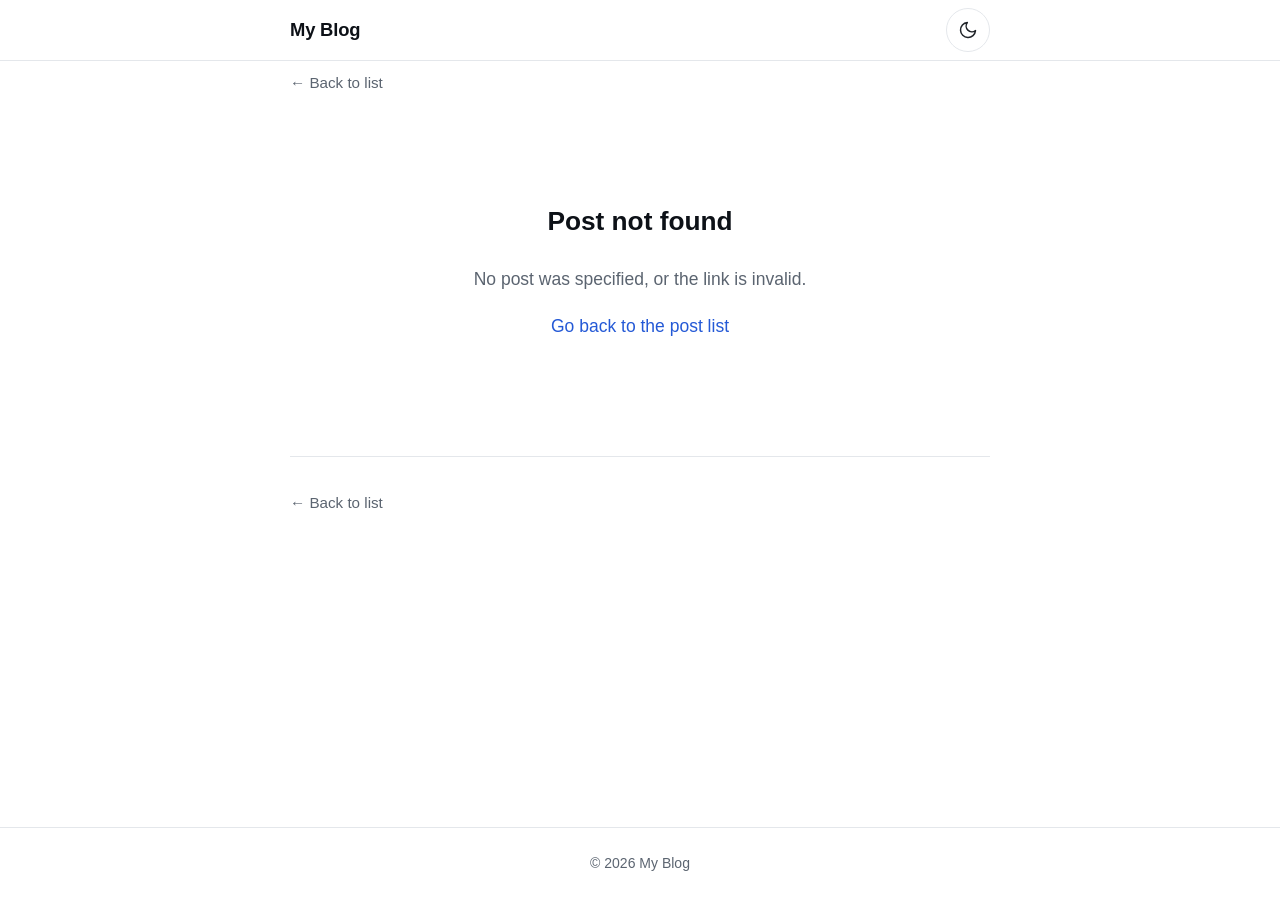
==== post.html @ 82634832 "블로그 초기버전 완성 Co-Authored-By: Claude Opus 5.5 <noreply@anthropic.com>" ====
<!DOCTYPE html>
<html lang="ko">
<head>
  <meta charset="UTF-8">
  <meta name="viewport" content="width=device-width, initial-scale=1">
  <meta name="theme-color" content="#ffffff">
  <title>Post — My Blog</title>
  <!-- Apply saved / OS theme before first paint to avoid a flash -->
  <script>
    (function () {
      try {
        var t = localStorage.getItem('theme');
        if (!t) t = matchMedia('(prefers-color-scheme: dark)').matches ? 'dark' : 'light';
        document.documentElement.dataset.theme = t;
      } catch (e) {}
    })();
  </script>
  <link rel="stylesheet" href="css/style.css">
  <script type="module" src="js/theme.js"></script>
  <script type="module" src="js/app.js"></script>
</head>
<body data-page="post">
  <a class="skip-link" href="#main">Skip to content</a>

  <header class="site-header">
    <div class="container header-inner">
      <a class="site-title" href="./">My Blog</a>
      <button class="theme-toggle" type="button" aria-label="Toggle dark mode">
        <svg class="icon-moon" viewBox="0 0 24 24" aria-hidden="true"><path d="M21 12.8A9 9 0 1 1 11.2 3a7 7 0 0 0 9.8 9.8z"/></svg>
        <svg class="icon-sun" viewBox="0 0 24 24" aria-hidden="true"><circle cx="12" cy="12" r="4.5"/><path d="M12 1.5v3M12 19.5v3M4.6 4.6l2.1 2.1M17.3 17.3l2.1 2.1M1.5 12h3M19.5 12h3M4.6 19.4l2.1-2.1M17.3 6.7l2.1-2.1"/></svg>
      </button>
    </div>
  </header>

  <main id="main" class="container">
    <nav class="back-nav"><a href="./">← Back to list</a></nav>
    <article class="post" id="post" aria-live="polite">
      <p class="status">Loading post…</p>
    </article>
    <nav class="back-nav back-nav-bottom"><a href="./">← Back to list</a></nav>
  </main>

  <footer class="site-footer">
    <div class="container">© <span id="year"></span> My Blog</div>
  </footer>
</body>
</html>
---- css/style.css ----
/* ==========================================================================
   Theme variables
   ========================================================================== */

:root {
  --bg: #ffffff;
  --surface: #f7f8fa;
  --text: #1f2328;
  --text-strong: #0d1117;
  --muted: #5b6470;
  --border: #e4e7eb;
  --accent: #2459d6;
  --accent-soft: rgba(36, 89, 214, 0.08);
  --code-bg: #f3f4f6;
  --code-text: #24292f;
  --quote-border: #c9d2de;
  --shadow: 0 1px 2px rgba(15, 23, 42, 0.04), 0 4px 16px rgba(15, 23, 42, 0.06);

  --font-sans: -apple-system, BlinkMacSystemFont, "Segoe UI", Roboto, "Noto Sans KR",
    "Apple SD Gothic Neo", "Malgun Gothic", sans-serif;
  --font-mono: ui-monospace, SFMono-Regular, "SF Mono", Consolas, "Liberation Mono", monospace;

  --content-width: 700px;
  --radius: 10px;

  color-scheme: light;
}

[data-theme="dark"] {
  --bg: #0f1115;
  --surface: #171a21;
  --text: #d9dee5;
  --text-strong: #f2f4f7;
  --muted: #98a2b3;
  --border: #2a2f3a;
  --accent: #82a8ff;
  --accent-soft: rgba(130, 168, 255, 0.12);
  --code-bg: #1b1f28;
  --code-text: #e1e6ee;
  --quote-border: #3a4252;
  --shadow: 0 1px 2px rgba(0, 0, 0, 0.3), 0 4px 16px rgba(0, 0, 0, 0.25);

  color-scheme: dark;
}

/* ==========================================================================
   Base
   ========================================================================== */

*,
*::before,
*::after {
  box-sizing: border-box;
}

html {
  -webkit-text-size-adjust: 100%;
  text-size-adjust: 100%;
}

body {
  margin: 0;
  min-height: 100vh;
  display: flex;
  flex-direction: column;
  background: var(--bg);
  color: var(--text);
  font-family: var(--font-sans);
  font-size: 16px;
  line-height: 1.7;
  word-break: keep-all; /* nicer line breaks for Korean */
  overflow-wrap: break-word;
  transition: background-color 0.2s ease, color 0.2s ease;
}

@media (min-width: 768px) {
  body {
    font-size: 17.5px;
  }
}

a {
  color: var(--accent);
  text-decoration: none;
}

a:hover {
  text-decoration: underline;
  text-underline-offset: 3px;
}

:focus-visible {
  outline: 2px solid var(--accent);
  outline-offset: 2px;
  border-radius: 4px;
}

.container {
  width: 100%;
  max-width: calc(var(--content-width) + 2.5rem);
  margin: 0 auto;
  padding: 0 1.25rem;
}

main {
  flex: 1;
  padding-top: 2rem;
  padding-bottom: 3rem;
}

.muted {
  color: var(--muted);
}

.skip-link {
  position: absolute;
  left: -999px;
  top: 0.5rem;
  padding: 0.5rem 1rem;
  background: var(--accent);
  color: #fff;
  border-radius: 6px;
  z-index: 100;
}

.skip-link:focus {
  left: 0.5rem;
}

/* ==========================================================================
   Header / footer
   ========================================================================== */

.site-header {
  position: sticky;
  top: 0;
  z-index: 10;
  background: color-mix(in srgb, var(--bg) 85%, transparent);
  backdrop-filter: saturate(180%) blur(10px);
  -webkit-backdrop-filter: saturate(180%) blur(10px);
  border-bottom: 1px solid var(--border);
}

.header-inner {
  display: flex;
  align-items: center;
  justify-content: space-between;
  min-height: 60px;
}

.site-title {
  font-size: 1.15rem;
  font-weight: 700;
  letter-spacing: -0.01em;
  color: var(--text-strong);
  padding: 0.5rem 0;
}

.site-title:hover {
  text-decoration: none;
  color: var(--accent);
}

.theme-toggle {
  display: inline-flex;
  align-items: center;
  justify-content: center;
  width: 44px;
  height: 44px;
  padding: 0;
  border: 1px solid var(--border);
  border-radius: 50%;
  background: transparent;
  color: var(--text);
  cursor: pointer;
  transition: background-color 0.2s ease, border-color 0.2s ease;
}

.theme-toggle:hover {
  background: var(--surface);
}

.theme-toggle svg {
  width: 20px;
  height: 20px;
  fill: none;
  stroke: currentColor;
  stroke-width: 1.8;
  stroke-linecap: round;
  stroke-linejoin: round;
}

.theme-toggle .icon-sun,
[data-theme="dark"] .theme-toggle .icon-moon {
  display: none;
}

[data-theme="dark"] .theme-toggle .icon-sun {
  display: block;
}

.site-footer {
  border-top: 1px solid var(--border);
  padding: 1.5rem 0;
  color: var(--muted);
  font-size: 0.875rem;
  text-align: center;
}

/* ==========================================================================
   Home: post list
   ========================================================================== */

.intro h1 {
  margin: 0 0 0.25rem;
  font-size: 1.75rem;
  line-height: 1.3;
  letter-spacing: -0.02em;
  color: var(--text-strong);
}

.intro p {
  margin: 0 0 2rem;
}

.post-list {
  list-style: none;
  margin: 0;
  padding: 0;
  display: grid;
  gap: 1rem;
}

.post-card {
  border: 1px solid var(--border);
  border-radius: var(--radius);
  background: var(--bg);
  transition: border-color 0.2s ease, box-shadow 0.2s ease, transform 0.2s ease;
}

.post-card:hover {
  border-color: color-mix(in srgb, var(--accent) 40%, var(--border));
  box-shadow: var(--shadow);
}

@media (hover: hover) {
  .post-card:hover {
    transform: translateY(-2px);
  }
}

.post-card > a {
  display: block;
  padding: 1.25rem 1.25rem 0.75rem;
  color: inherit;
}

.post-card > a:hover {
  text-decoration: none;
}

.post-card > a:last-child {
  padding-bottom: 1.25rem;
}

.post-card time {
  font-size: 0.85rem;
  color: var(--muted);
}

.post-card h2 {
  margin: 0.2rem 0 0.4rem;
  font-size: 1.25rem;
  line-height: 1.4;
  letter-spacing: -0.01em;
  color: var(--text-strong);
}

.post-card > a:hover h2 {
  color: var(--accent);
}

.post-card p {
  margin: 0;
  color: var(--muted);
  font-size: 0.95rem;
}

.post-card .tags {
  padding: 0 1.25rem 1.25rem;
}

.status {
  padding: 2rem 0;
  color: var(--muted);
  text-align: center;
}

.status.error {
  color: #c2410c;
}

[data-theme="dark"] .status.error {
  color: #fb923c;
}

/* ==========================================================================
   Tags
   ========================================================================== */

.tags {
  list-style: none;
  margin: 0;
  padding: 0;
  display: flex;
  flex-wrap: wrap;
  gap: 0.4rem;
}

.tags li {
  font-size: 0.8rem;
  line-height: 1;
  padding: 0.4rem 0.65rem;
  border-radius: 999px;
  background: var(--accent-soft);
  color: var(--accent);
}

/* ==========================================================================
   Post page
   ========================================================================== */

.back-nav {
  margin-bottom: 1.5rem;
  font-size: 0.95rem;
}

.back-nav a {
  display: inline-flex;
  align-items: center;
  min-height: 44px;
  color: var(--muted);
}

.back-nav a:hover {
  color: var(--accent);
  text-decoration: none;
}

.back-nav-bottom {
  margin: 3rem 0 0;
  padding-top: 1.5rem;
  border-top: 1px solid var(--border);
}

.post-header {
  margin-bottom: 2.5rem;
  padding-bottom: 1.5rem;
  border-bottom: 1px solid var(--border);
}

.post-header h1 {
  margin: 0 0 0.75rem;
  font-size: 1.85rem;
  line-height: 1.3;
  letter-spacing: -0.02em;
  color: var(--text-strong);
}

@media (min-width: 768px) {
  .post-header h1 {
    font-size: 2.3rem;
  }
}

.post-meta {
  display: flex;
  flex-wrap: wrap;
  gap: 0.5rem;
  color: var(--muted);
  font-size: 0.9rem;
  margin-bottom: 1rem;
}

.not-found {
  text-align: center;
  padding: 3rem 0;
}

.not-found h1 {
  color: var(--text-strong);
}

/* ==========================================================================
   Post content (rendered Markdown)
   ========================================================================== */

.post-content > :first-child {
  margin-top: 0;
}

.post-content p,
.post-content ul,
.post-content ol,
.post-content blockquote,
.post-content pre,
.post-content .table-wrap {
  margin: 0 0 1.4em;
}

.post-content h1,
.post-content h2,
.post-content h3,
.post-content h4,
.post-content h5,
.post-content h6 {
  color: var(--text-strong);
  line-height: 1.35;
  letter-spacing: -0.015em;
  margin: 2.2em 0 0.7em;
  scroll-margin-top: 80px; /* keep anchors clear of the sticky header */
}

.post-content h1 { font-size: 1.75em; }
.post-content h2 {
  font-size: 1.45em;
  padding-bottom: 0.3em;
  border-bottom: 1px solid var(--border);
}
.post-content h3 { font-size: 1.2em; }
.post-content h4 { font-size: 1.05em; }
.post-content h5,
.post-content h6 { font-size: 1em; color: var(--muted); }

.post-content a {
  text-decoration: underline;
  text-decoration-color: color-mix(in srgb, var(--accent) 40%, transparent);
  text-underline-offset: 3px;
}

.post-content a:hover {
  text-decoration-color: var(--accent);
}

.post-content strong {
  color: var(--text-strong);
  font-weight: 650;
}

.post-content ul,
.post-content ol {
  padding-left: 1.5em;
}

.post-content li {
  margin: 0.3em 0;
}

.post-content li > ul,
.post-content li > ol {
  margin: 0.3em 0;
}

.post-content li::marker {
  color: var(--muted);
}

.post-content li.task {
  list-style: none;
  margin-left: -1.4em;
}

.post-content li.task input {
  margin: 0 0.4em 0 0;
  accent-color: var(--accent);
  vertical-align: -0.1em;
}

.post-content blockquote {
  padding: 0.2em 1.1em;
  border-left: 4px solid var(--quote-border);
  background: var(--surface);
  border-radius: 0 var(--radius) var(--radius) 0;
  color: var(--muted);
}

.post-content blockquote > * {
  margin: 0.8em 0;
}

.post-content hr {
  border: 0;
  height: 1px;
  background: var(--border);
  margin: 2.5em 0;
}

.post-content img {
  display: block;
  max-width: 100%;
  height: auto;
  margin: 0 auto;
  border-radius: var(--radius);
}

.post-content p > img:only-child {
  margin: 0.5em auto;
}

/* Code */

.post-content code {
  font-family: var(--font-mono);
  font-size: 0.875em;
  background: var(--code-bg);
  color: var(--code-text);
  padding: 0.15em 0.4em;
  border-radius: 5px;
  word-break: break-word;
}

.post-content pre {
  position: relative;
  background: var(--code-bg);
  border: 1px solid var(--border);
  border-radius: var(--radius);
  padding: 1rem 1.1rem;
  overflow-x: auto;
  -webkit-overflow-scrolling: touch;
  line-height: 1.55;
}

.post-content pre code {
  display: block;
  padding: 0;
  background: none;
  font-size: 0.85em;
  white-space: pre;
  word-break: normal;
}

.post-content pre[data-lang]::before {
  content: attr(data-lang);
  position: absolute;
  top: 0.35rem;
  right: 4.6rem;
  font-family: var(--font-mono);
  font-size: 0.7rem;
  text-transform: uppercase;
  letter-spacing: 0.05em;
  color: var(--muted);
  line-height: 1.8rem;
}

.post-content pre[data-lang] code {
  padding-top: 1.4rem;
}

.copy-btn {
  position: absolute;
  top: 0.4rem;
  right: 0.4rem;
  min-height: 1.8rem;
  padding: 0 0.7rem;
  font: inherit;
  font-family: var(--font-sans);
  font-size: 0.75rem;
  color: var(--muted);
  background: var(--bg);
  border: 1px solid var(--border);
  border-radius: 6px;
  cursor: pointer;
  opacity: 0.85;
}

.copy-btn:hover {
  color: var(--text);
  opacity: 1;
}

/* Tables */

.table-wrap {
  overflow-x: auto;
  -webkit-overflow-scrolling: touch;
  border: 1px solid var(--border);
  border-radius: var(--radius);
}

.post-content table {
  width: 100%;
  border-collapse: collapse;
  font-size: 0.92em;
}

.post-content th,
.post-content td {
  padding: 0.6em 0.9em;
  border-bottom: 1px solid var(--border);
  text-align: left;
  white-space: nowrap;
}

.post-content th {
  background: var(--surface);
  color: var(--text-strong);
  font-weight: 600;
}

.post-content tbody tr:last-child td {
  border-bottom: 0;
}

@media (min-width: 768px) {
  .post-content th,
  .post-content td {
    white-space: normal;
  }
}

/* ==========================================================================
   Motion preferences
   ========================================================================== */

@media (prefers-reduced-motion: reduce) {
  *,
  *::before,
  *::after {
    transition: none !important;
  }
}
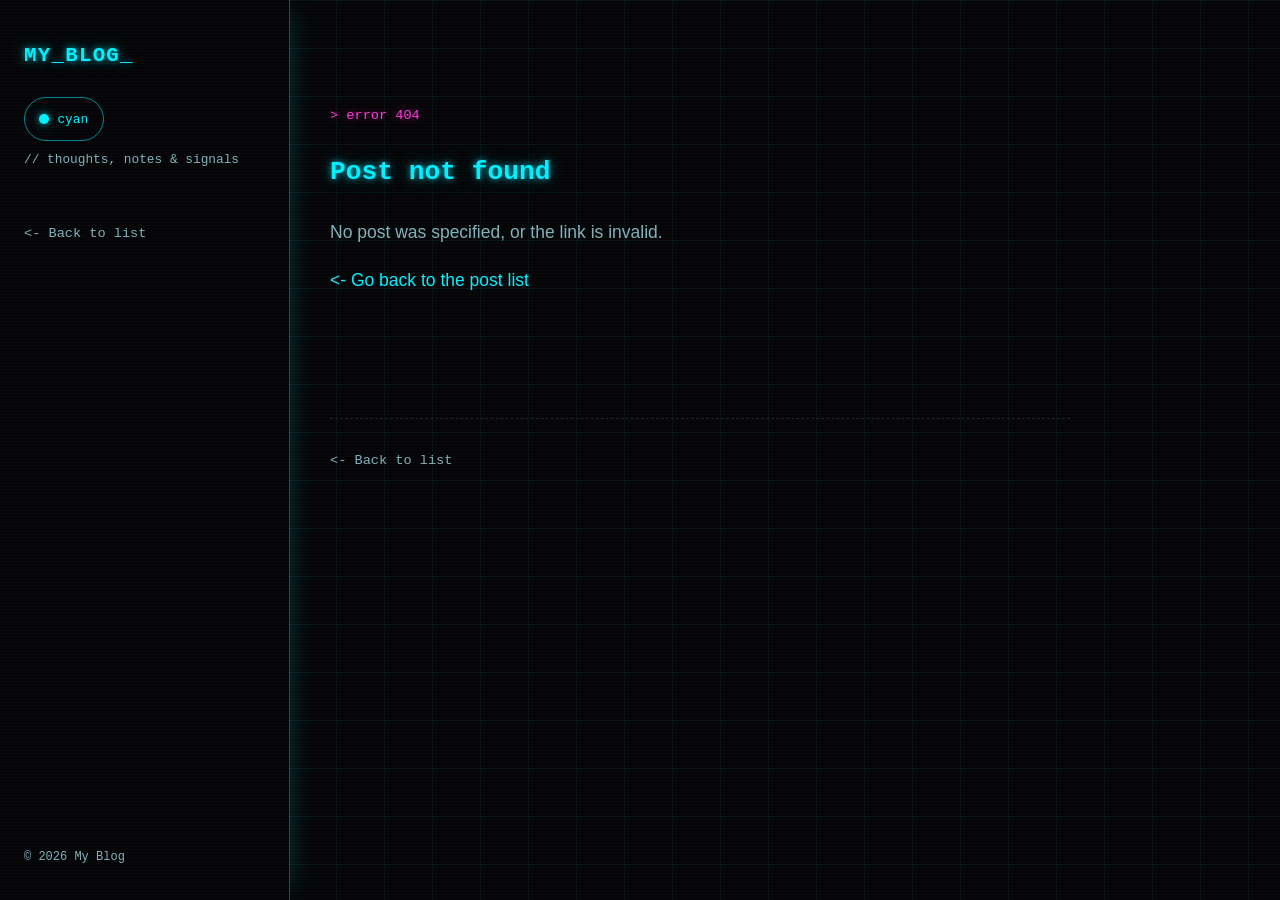
==== commit e2c90d07: "블로그 디자인 변경: 블랙 배경 + 네온 테마, 사이드바 레이아웃 Co-Authored-By: Claude Opus 5.5 <noreply@anthropic.com>" ====
--- a/post.html
+++ b/post.html
@@ -3,16 +3,15 @@
 <head>
   <meta charset="UTF-8">
   <meta name="viewport" content="width=device-width, initial-scale=1">
-  <meta name="theme-color" content="#ffffff">
+  <meta name="theme-color" content="#050507">
   <title>Post — My Blog</title>
-  <!-- Apply saved / OS theme before first paint to avoid a flash -->
+  <!-- Apply the saved neon color before first paint to avoid a flash -->
   <script>
-    (function () {
-      try {
-        var t = localStorage.getItem('theme');
-        if (!t) t = matchMedia('(prefers-color-scheme: dark)').matches ? 'dark' : 'light';
-        document.documentElement.dataset.theme = t;
-      } catch (e) {}
+    (() => {
+      let c = 'cyan';
+      try { c = localStorage.getItem('neon') || c; } catch (e) {}
+      if (!['cyan', 'green', 'pink', 'amber'].includes(c)) c = 'cyan';
+      document.documentElement.dataset.neon = c;
     })();
   </script>
   <link rel="stylesheet" href="css/style.css">
@@ -21,27 +20,36 @@
 </head>
 <body data-page="post">
   <a class="skip-link" href="#main">Skip to content</a>
+  <div class="progress" aria-hidden="true"><span id="progress-bar"></span></div>
 
-  <header class="site-header">
-    <div class="container header-inner">
-      <a class="site-title" href="./">My Blog</a>
-      <button class="theme-toggle" type="button" aria-label="Toggle dark mode">
-        <svg class="icon-moon" viewBox="0 0 24 24" aria-hidden="true"><path d="M21 12.8A9 9 0 1 1 11.2 3a7 7 0 0 0 9.8 9.8z"/></svg>
-        <svg class="icon-sun" viewBox="0 0 24 24" aria-hidden="true"><circle cx="12" cy="12" r="4.5"/><path d="M12 1.5v3M12 19.5v3M4.6 4.6l2.1 2.1M17.3 17.3l2.1 2.1M1.5 12h3M19.5 12h3M4.6 19.4l2.1-2.1M17.3 6.7l2.1-2.1"/></svg>
-      </button>
-    </div>
-  </header>
+  <div class="shell">
+    <aside class="sidebar">
+      <div class="sidebar-top">
+        <a class="logo" href="./">MY_BLOG<span class="cursor" aria-hidden="true">_</span></a>
+        <button class="neon-switch" type="button" aria-label="Change neon color">
+          <span class="neon-dot" aria-hidden="true"></span><span class="neon-name">cyan</span>
+        </button>
+      </div>
+      <p class="tagline">// thoughts, notes &amp; signals</p>
 
-  <main id="main" class="container">
-    <nav class="back-nav"><a href="./">← Back to list</a></nav>
-    <article class="post" id="post" aria-live="polite">
-      <p class="status">Loading post…</p>
-    </article>
-    <nav class="back-nav back-nav-bottom"><a href="./">← Back to list</a></nav>
-  </main>
+      <nav class="side-block back-nav" aria-label="Back">
+        <a href="./">&lt;- Back to list</a>
+      </nav>
 
-  <footer class="site-footer">
-    <div class="container">© <span id="year"></span> My Blog</div>
-  </footer>
+      <details class="side-block toc" id="toc" hidden open>
+        <summary class="side-title">contents</summary>
+        <ol id="toc-list"></ol>
+      </details>
+
+      <footer class="side-footer">© <span id="year"></span> My Blog</footer>
+    </aside>
+
+    <main id="main" class="content">
+      <article class="post" id="post" aria-live="polite">
+        <p class="status">Loading post…</p>
+      </article>
+      <nav class="back-nav back-nav-bottom" aria-label="Back"><a href="./">&lt;- Back to list</a></nav>
+    </main>
+  </div>
 </body>
 </html>
--- a/css/style.css
+++ b/css/style.css
@@ -1,46 +1,60 @@
 /* ==========================================================================
-   Theme variables
+   Neon theme
+   Background is always black. [data-neon] on <html> picks the neon color.
    ========================================================================== */
 
 :root {
-  --bg: #ffffff;
-  --surface: #f7f8fa;
-  --text: #1f2328;
-  --text-strong: #0d1117;
-  --muted: #5b6470;
-  --border: #e4e7eb;
-  --accent: #2459d6;
-  --accent-soft: rgba(36, 89, 214, 0.08);
-  --code-bg: #f3f4f6;
-  --code-text: #24292f;
-  --quote-border: #c9d2de;
-  --shadow: 0 1px 2px rgba(15, 23, 42, 0.04), 0 4px 16px rgba(15, 23, 42, 0.06);
+  --bg: #050507;
+  --panel: #0b0b10;
+  --panel-2: #111119;
+  --line: #22222e;
+
+  /* Default neon: cyan */
+  --neon: #00f0ff;
+  --neon-2: #ff3ad8;
+  --text: #c9fbff;
+  --text-strong: #effeff;
+  --muted: #7fb3b9;
+
+  --glow: 0 0 6px color-mix(in srgb, var(--neon) 70%, transparent),
+    0 0 18px color-mix(in srgb, var(--neon) 35%, transparent);
+  --glow-soft: 0 0 0 1px color-mix(in srgb, var(--neon) 45%, transparent),
+    0 0 24px color-mix(in srgb, var(--neon) 18%, transparent);
 
   --font-sans: -apple-system, BlinkMacSystemFont, "Segoe UI", Roboto, "Noto Sans KR",
     "Apple SD Gothic Neo", "Malgun Gothic", sans-serif;
-  --font-mono: ui-monospace, SFMono-Regular, "SF Mono", Consolas, "Liberation Mono", monospace;
-
-  --content-width: 700px;
-  --radius: 10px;
-
-  color-scheme: light;
-}
-
-[data-theme="dark"] {
-  --bg: #0f1115;
-  --surface: #171a21;
-  --text: #d9dee5;
-  --text-strong: #f2f4f7;
-  --muted: #98a2b3;
-  --border: #2a2f3a;
-  --accent: #82a8ff;
-  --accent-soft: rgba(130, 168, 255, 0.12);
-  --code-bg: #1b1f28;
-  --code-text: #e1e6ee;
-  --quote-border: #3a4252;
-  --shadow: 0 1px 2px rgba(0, 0, 0, 0.3), 0 4px 16px rgba(0, 0, 0, 0.25);
+  --font-mono: ui-monospace, SFMono-Regular, "SF Mono", Consolas, "Liberation Mono",
+    "Noto Sans KR", "Malgun Gothic", monospace;
+
+  --content-width: 740px;
+  --sidebar-width: 290px;
+  --radius: 4px;
 
   color-scheme: dark;
+}
+
+[data-neon="green"] {
+  --neon: #39ff14;
+  --neon-2: #00e5ff;
+  --text: #d6ffd0;
+  --text-strong: #f1fff0;
+  --muted: #86b87e;
+}
+
+[data-neon="pink"] {
+  --neon: #ff3ad8;
+  --neon-2: #00f0ff;
+  --text: #ffd9f7;
+  --text-strong: #fff2fc;
+  --muted: #c08fb7;
+}
+
+[data-neon="amber"] {
+  --neon: #ffb300;
+  --neon-2: #ff3ad8;
+  --text: #fff0cf;
+  --text-strong: #fffaf0;
+  --muted: #c4a46a;
 }
 
 /* ==========================================================================
@@ -56,21 +70,40 @@
 html {
   -webkit-text-size-adjust: 100%;
   text-size-adjust: 100%;
+  background: var(--bg);
 }
 
 body {
   margin: 0;
   min-height: 100vh;
-  display: flex;
-  flex-direction: column;
-  background: var(--bg);
   color: var(--text);
   font-family: var(--font-sans);
   font-size: 16px;
-  line-height: 1.7;
+  line-height: 1.75;
   word-break: keep-all; /* nicer line breaks for Korean */
   overflow-wrap: break-word;
-  transition: background-color 0.2s ease, color 0.2s ease;
+  /* Faint neon grid behind everything */
+  background-color: var(--bg);
+  background-image:
+    linear-gradient(color-mix(in srgb, var(--neon) 5%, transparent) 1px, transparent 1px),
+    linear-gradient(90deg, color-mix(in srgb, var(--neon) 5%, transparent) 1px, transparent 1px);
+  background-size: 48px 48px;
+  background-attachment: fixed;
+  transition: color 0.3s ease;
+}
+
+/* Subtle CRT scanlines */
+body::after {
+  content: "";
+  position: fixed;
+  inset: 0;
+  pointer-events: none;
+  z-index: 100;
+  background: repeating-linear-gradient(
+    to bottom,
+    rgba(255, 255, 255, 0.018) 0 1px,
+    transparent 1px 3px
+  );
 }
 
 @media (min-width: 768px) {
@@ -79,37 +112,36 @@
   }
 }
 
+::selection {
+  background: var(--neon);
+  color: var(--bg);
+}
+
 a {
-  color: var(--accent);
+  color: var(--neon);
   text-decoration: none;
 }
 
-a:hover {
-  text-decoration: underline;
-  text-underline-offset: 3px;
-}
-
 :focus-visible {
-  outline: 2px solid var(--accent);
-  outline-offset: 2px;
-  border-radius: 4px;
-}
-
-.container {
-  width: 100%;
-  max-width: calc(var(--content-width) + 2.5rem);
-  margin: 0 auto;
-  padding: 0 1.25rem;
-}
-
-main {
-  flex: 1;
-  padding-top: 2rem;
-  padding-bottom: 3rem;
+  outline: 2px solid var(--neon);
+  outline-offset: 3px;
 }
 
 .muted {
   color: var(--muted);
+}
+
+.glow {
+  color: var(--neon);
+  text-shadow: var(--glow);
+}
+
+.prompt {
+  margin: 0 0 0.5rem;
+  font-family: var(--font-mono);
+  font-size: 0.85rem;
+  color: var(--neon-2);
+  text-shadow: 0 0 8px color-mix(in srgb, var(--neon-2) 50%, transparent);
 }
 
 .skip-link {
@@ -117,10 +149,9 @@
   left: -999px;
   top: 0.5rem;
   padding: 0.5rem 1rem;
-  background: var(--accent);
-  color: #fff;
-  border-radius: 6px;
-  z-index: 100;
+  background: var(--neon);
+  color: var(--bg);
+  z-index: 200;
 }
 
 .skip-link:focus {
@@ -128,180 +159,401 @@
 }
 
 /* ==========================================================================
-   Header / footer
+   Layout: sidebar + content
+   Mobile: sidebar stacks on top. Desktop (>=1024px): fixed left column.
    ========================================================================== */
 
-.site-header {
-  position: sticky;
-  top: 0;
-  z-index: 10;
-  background: color-mix(in srgb, var(--bg) 85%, transparent);
-  backdrop-filter: saturate(180%) blur(10px);
-  -webkit-backdrop-filter: saturate(180%) blur(10px);
-  border-bottom: 1px solid var(--border);
-}
-
-.header-inner {
+.shell {
+  min-height: 100vh;
+}
+
+.sidebar {
+  padding: 1rem 1.25rem 1.25rem;
+  border-bottom: 1px solid color-mix(in srgb, var(--neon) 35%, transparent);
+  background: color-mix(in srgb, var(--bg) 88%, transparent);
+  box-shadow: 0 8px 30px -12px color-mix(in srgb, var(--neon) 25%, transparent);
+}
+
+.content {
+  width: 100%;
+  max-width: calc(var(--content-width) + 2.5rem);
+  margin: 0 auto;
+  padding: 2rem 1.25rem 4rem;
+}
+
+@media (min-width: 1024px) {
+  .shell {
+    display: grid;
+    grid-template-columns: var(--sidebar-width) minmax(0, 1fr);
+  }
+
+  .sidebar {
+    position: sticky;
+    top: 0;
+    height: 100vh;
+    overflow-y: auto;
+    display: flex;
+    flex-direction: column;
+    padding: 2rem 1.5rem;
+    border-bottom: 0;
+    border-right: 1px solid color-mix(in srgb, var(--neon) 35%, transparent);
+    box-shadow: 8px 0 30px -14px color-mix(in srgb, var(--neon) 30%, transparent);
+  }
+
+  .content {
+    padding: 3.5rem 2.5rem 5rem;
+    margin: 0;
+    max-width: calc(var(--content-width) + 5rem);
+  }
+}
+
+@media (min-width: 1400px) {
+  .content {
+    margin: 0 auto;
+  }
+}
+
+/* ==========================================================================
+   Sidebar parts
+   ========================================================================== */
+
+.sidebar-top {
   display: flex;
   align-items: center;
   justify-content: space-between;
-  min-height: 60px;
-}
-
-.site-title {
-  font-size: 1.15rem;
+  gap: 1rem;
+}
+
+.logo {
+  font-family: var(--font-mono);
+  font-size: 1.3rem;
   font-weight: 700;
-  letter-spacing: -0.01em;
-  color: var(--text-strong);
-  padding: 0.5rem 0;
-}
-
-.site-title:hover {
-  text-decoration: none;
-  color: var(--accent);
-}
-
-.theme-toggle {
+  letter-spacing: 0.06em;
+  color: var(--neon);
+  text-shadow: var(--glow);
+  padding: 0.4rem 0;
+}
+
+.cursor {
+  animation: blink 1.1s steps(1) infinite;
+}
+
+@keyframes blink {
+  50% {
+    opacity: 0;
+  }
+}
+
+.tagline {
+  margin: 0.25rem 0 0;
+  font-family: var(--font-mono);
+  font-size: 0.8rem;
+  color: var(--muted);
+}
+
+.neon-switch {
   display: inline-flex;
   align-items: center;
-  justify-content: center;
-  width: 44px;
-  height: 44px;
-  padding: 0;
-  border: 1px solid var(--border);
+  gap: 0.5rem;
+  min-height: 44px;
+  padding: 0 0.9rem;
+  font-family: var(--font-mono);
+  font-size: 0.8rem;
+  color: var(--neon);
+  background: transparent;
+  border: 1px solid color-mix(in srgb, var(--neon) 55%, transparent);
+  border-radius: 999px;
+  cursor: pointer;
+  transition: box-shadow 0.2s ease, background-color 0.2s ease;
+}
+
+.neon-switch:hover {
+  box-shadow: var(--glow-soft);
+  background: color-mix(in srgb, var(--neon) 8%, transparent);
+}
+
+.neon-dot {
+  width: 10px;
+  height: 10px;
   border-radius: 50%;
+  background: var(--neon);
+  box-shadow: var(--glow);
+}
+
+.side-block {
+  margin-top: 1.25rem;
+}
+
+@media (min-width: 1024px) {
+  .sidebar-top {
+    flex-direction: column;
+    align-items: flex-start;
+  }
+
+  .tagline {
+    margin-top: 0.5rem;
+  }
+
+  .side-block {
+    margin-top: 2.5rem;
+  }
+}
+
+.side-title {
+  margin: 0 0 0.75rem;
+  font-family: var(--font-mono);
+  font-size: 0.75rem;
+  font-weight: 400;
+  letter-spacing: 0.15em;
+  text-transform: uppercase;
+  color: var(--muted);
+}
+
+.side-title::before {
+  content: "//";
+  margin-right: 0.5em; /* a trailing space in content is dropped inside flex <summary> */
+  color: var(--neon-2);
+}
+
+.side-footer {
+  display: none;
+  margin-top: auto;
+  padding-top: 2rem;
+  font-family: var(--font-mono);
+  font-size: 0.75rem;
+  color: var(--muted);
+}
+
+@media (min-width: 1024px) {
+  .side-footer {
+    display: block;
+  }
+}
+
+/* Tag filter: horizontal scroll on mobile, vertical list on desktop */
+
+.tag-filter {
+  list-style: none;
+  margin: 0;
+  padding: 0 0 0.25rem;
+  display: flex;
+  gap: 0.5rem;
+  overflow-x: auto;
+  scrollbar-width: none;
+}
+
+.tag-filter::-webkit-scrollbar {
+  display: none;
+}
+
+.tag-filter button {
+  display: inline-flex;
+  align-items: center;
+  gap: 0.5rem;
+  min-height: 40px;
+  padding: 0 0.85rem;
+  white-space: nowrap;
+  font-family: var(--font-mono);
+  font-size: 0.82rem;
+  color: var(--text);
   background: transparent;
-  color: var(--text);
+  border: 1px solid var(--line);
+  border-radius: var(--radius);
   cursor: pointer;
-  transition: background-color 0.2s ease, border-color 0.2s ease;
-}
-
-.theme-toggle:hover {
-  background: var(--surface);
-}
-
-.theme-toggle svg {
-  width: 20px;
-  height: 20px;
-  fill: none;
-  stroke: currentColor;
-  stroke-width: 1.8;
-  stroke-linecap: round;
-  stroke-linejoin: round;
-}
-
-.theme-toggle .icon-sun,
-[data-theme="dark"] .theme-toggle .icon-moon {
-  display: none;
-}
-
-[data-theme="dark"] .theme-toggle .icon-sun {
-  display: block;
-}
-
-.site-footer {
-  border-top: 1px solid var(--border);
-  padding: 1.5rem 0;
-  color: var(--muted);
-  font-size: 0.875rem;
-  text-align: center;
+  transition: border-color 0.2s ease, color 0.2s ease, box-shadow 0.2s ease;
+}
+
+.tag-filter button span {
+  font-size: 0.72rem;
+  color: var(--muted);
+}
+
+.tag-filter button:hover {
+  border-color: var(--neon);
+  color: var(--neon);
+}
+
+.tag-filter button[aria-pressed="true"] {
+  border-color: var(--neon);
+  color: var(--bg);
+  background: var(--neon);
+  box-shadow: var(--glow);
+}
+
+.tag-filter button[aria-pressed="true"] span {
+  color: var(--bg);
+}
+
+@media (min-width: 1024px) {
+  .tag-filter {
+    flex-direction: column;
+    overflow: visible;
+  }
+
+  .tag-filter button {
+    width: 100%;
+    justify-content: space-between;
+    border-color: transparent;
+    padding: 0 0.75rem;
+  }
 }
 
 /* ==========================================================================
-   Home: post list
+   Home
    ========================================================================== */
 
-.intro h1 {
-  margin: 0 0 0.25rem;
-  font-size: 1.75rem;
-  line-height: 1.3;
+.hero {
+  margin-bottom: 2.25rem;
+}
+
+.hero h1 {
+  margin: 0;
+  font-family: var(--font-mono);
+  font-size: clamp(2rem, 7vw, 3.2rem);
+  line-height: 1.15;
   letter-spacing: -0.02em;
   color: var(--text-strong);
 }
 
-.intro p {
-  margin: 0 0 2rem;
-}
-
-.post-list {
+.hero-sub {
+  margin: 0.5rem 0 0;
+  font-family: var(--font-mono);
+  font-size: 0.85rem;
+  color: var(--muted);
+}
+
+.post-grid {
   list-style: none;
   margin: 0;
   padding: 0;
   display: grid;
-  gap: 1rem;
+  gap: 1.25rem;
+}
+
+@media (min-width: 640px) {
+  .post-grid {
+    grid-template-columns: repeat(2, minmax(0, 1fr));
+  }
+
+  .post-card.featured {
+    grid-column: 1 / -1;
+  }
 }
 
 .post-card {
-  border: 1px solid var(--border);
+  position: relative;
+  display: flex;
+  flex-direction: column;
+  background: color-mix(in srgb, var(--panel) 92%, transparent);
+  border: 1px solid var(--line);
   border-radius: var(--radius);
-  background: var(--bg);
-  transition: border-color 0.2s ease, box-shadow 0.2s ease, transform 0.2s ease;
-}
-
-.post-card:hover {
-  border-color: color-mix(in srgb, var(--accent) 40%, var(--border));
-  box-shadow: var(--shadow);
+  transition: border-color 0.2s ease, box-shadow 0.25s ease, transform 0.25s ease;
+}
+
+/* Neon corner brackets */
+.post-card::before,
+.post-card::after {
+  content: "";
+  position: absolute;
+  width: 14px;
+  height: 14px;
+  border-color: var(--neon);
+  border-style: solid;
+  opacity: 0.7;
+  transition: opacity 0.2s ease;
+}
+
+.post-card::before {
+  top: -1px;
+  left: -1px;
+  border-width: 2px 0 0 2px;
+}
+
+.post-card::after {
+  bottom: -1px;
+  right: -1px;
+  border-width: 0 2px 2px 0;
+}
+
+.post-card:hover,
+.post-card:focus-within {
+  border-color: color-mix(in srgb, var(--neon) 70%, transparent);
+  box-shadow: var(--glow-soft);
 }
 
 @media (hover: hover) {
   .post-card:hover {
-    transform: translateY(-2px);
+    transform: translateY(-3px);
   }
 }
 
 .post-card > a {
-  display: block;
-  padding: 1.25rem 1.25rem 0.75rem;
+  flex: 1;
+  display: flex;
+  flex-direction: column;
+  padding: 1.35rem 1.35rem 0.9rem;
   color: inherit;
 }
 
-.post-card > a:hover {
-  text-decoration: none;
-}
-
-.post-card > a:last-child {
-  padding-bottom: 1.25rem;
-}
-
-.post-card time {
-  font-size: 0.85rem;
-  color: var(--muted);
+.card-top {
+  display: flex;
+  align-items: center;
+  justify-content: space-between;
+  font-family: var(--font-mono);
+  font-size: 0.8rem;
+  color: var(--muted);
+}
+
+.card-index {
+  color: var(--neon-2);
 }
 
 .post-card h2 {
-  margin: 0.2rem 0 0.4rem;
-  font-size: 1.25rem;
+  margin: 0.75rem 0 0.5rem;
+  font-family: var(--font-mono);
+  font-size: 1.2rem;
   line-height: 1.4;
-  letter-spacing: -0.01em;
   color: var(--text-strong);
+  transition: color 0.2s ease, text-shadow 0.2s ease;
+}
+
+.post-card.featured h2 {
+  font-size: clamp(1.4rem, 3.5vw, 1.9rem);
 }
 
 .post-card > a:hover h2 {
-  color: var(--accent);
+  color: var(--neon);
+  text-shadow: var(--glow);
 }
 
 .post-card p {
   margin: 0;
-  color: var(--muted);
-  font-size: 0.95rem;
+  font-size: 0.93rem;
+  color: var(--muted);
+}
+
+.read-more {
+  margin-top: auto;
+  padding-top: 1rem;
+  font-family: var(--font-mono);
+  font-size: 0.8rem;
+  color: var(--neon);
 }
 
 .post-card .tags {
-  padding: 0 1.25rem 1.25rem;
+  padding: 0 1.35rem 1.35rem;
 }
 
 .status {
+  grid-column: 1 / -1;
   padding: 2rem 0;
+  font-family: var(--font-mono);
   color: var(--muted);
   text-align: center;
 }
 
 .status.error {
-  color: #c2410c;
-}
-
-[data-theme="dark"] .status.error {
-  color: #fb923c;
+  color: #ff5f6d;
 }
 
 /* ==========================================================================
@@ -318,77 +570,160 @@
 }
 
 .tags li {
-  font-size: 0.8rem;
+  font-family: var(--font-mono);
+  font-size: 0.75rem;
   line-height: 1;
-  padding: 0.4rem 0.65rem;
-  border-radius: 999px;
-  background: var(--accent-soft);
-  color: var(--accent);
+  padding: 0.35rem 0.55rem;
+  border: 1px solid color-mix(in srgb, var(--neon-2) 50%, transparent);
+  border-radius: 2px;
+  color: var(--neon-2);
 }
 
 /* ==========================================================================
    Post page
    ========================================================================== */
 
-.back-nav {
-  margin-bottom: 1.5rem;
-  font-size: 0.95rem;
+.progress {
+  position: fixed;
+  top: 0;
+  left: 0;
+  right: 0;
+  height: 3px;
+  z-index: 150;
+}
+
+.progress span {
+  display: block;
+  height: 100%;
+  background: var(--neon);
+  box-shadow: var(--glow);
+  transform: scaleX(0);
+  transform-origin: left;
 }
 
 .back-nav a {
   display: inline-flex;
   align-items: center;
   min-height: 44px;
+  font-family: var(--font-mono);
+  font-size: 0.85rem;
   color: var(--muted);
 }
 
 .back-nav a:hover {
-  color: var(--accent);
-  text-decoration: none;
+  color: var(--neon);
 }
 
 .back-nav-bottom {
-  margin: 3rem 0 0;
-  padding-top: 1.5rem;
-  border-top: 1px solid var(--border);
-}
+  margin-top: 3.5rem;
+  padding-top: 1.25rem;
+  border-top: 1px dashed var(--line);
+}
+
+/* Table of contents */
+
+.toc summary {
+  min-height: 44px;
+  display: flex;
+  align-items: center;
+  cursor: pointer;
+  list-style: none;
+  margin: 0;
+}
+
+.toc summary::-webkit-details-marker {
+  display: none;
+}
+
+.toc summary::after {
+  content: "+";
+  margin-left: auto;
+  color: var(--neon);
+}
+
+.toc[open] summary::after {
+  content: "-";
+}
+
+.toc ol {
+  list-style: none;
+  margin: 0;
+  padding: 0;
+  border-left: 1px solid var(--line);
+}
+
+.toc li a {
+  display: block;
+  padding: 0.35rem 0 0.35rem 0.9rem;
+  margin-left: -1px;
+  border-left: 2px solid transparent;
+  font-size: 0.85rem;
+  line-height: 1.45;
+  color: var(--muted);
+  transition: color 0.2s ease, border-color 0.2s ease;
+}
+
+.toc li.toc-h3 a {
+  padding-left: 1.75rem;
+  font-size: 0.8rem;
+}
+
+.toc li a:hover {
+  color: var(--text-strong);
+}
+
+.toc li a.active {
+  color: var(--neon);
+  border-left-color: var(--neon);
+  text-shadow: 0 0 8px color-mix(in srgb, var(--neon) 50%, transparent);
+}
+
+@media (min-width: 1024px) {
+  .toc summary {
+    pointer-events: none; /* always open on desktop */
+  }
+
+  .toc summary::after {
+    display: none;
+  }
+}
+
+/* Post header */
 
 .post-header {
-  margin-bottom: 2.5rem;
-  padding-bottom: 1.5rem;
-  border-bottom: 1px solid var(--border);
+  margin-bottom: 2.75rem;
+  padding-bottom: 1.75rem;
+  border-bottom: 1px solid color-mix(in srgb, var(--neon) 35%, transparent);
 }
 
 .post-header h1 {
-  margin: 0 0 0.75rem;
-  font-size: 1.85rem;
-  line-height: 1.3;
+  margin: 0 0 1rem;
+  font-family: var(--font-mono);
+  font-size: clamp(1.9rem, 6vw, 2.8rem);
+  line-height: 1.2;
   letter-spacing: -0.02em;
-  color: var(--text-strong);
-}
-
-@media (min-width: 768px) {
-  .post-header h1 {
-    font-size: 2.3rem;
-  }
+  color: var(--neon);
+  text-shadow: var(--glow);
 }
 
 .post-meta {
   display: flex;
   flex-wrap: wrap;
-  gap: 0.5rem;
-  color: var(--muted);
-  font-size: 0.9rem;
+  gap: 0.6rem;
   margin-bottom: 1rem;
+  font-family: var(--font-mono);
+  font-size: 0.85rem;
+  color: var(--muted);
 }
 
 .not-found {
-  text-align: center;
   padding: 3rem 0;
 }
 
 .not-found h1 {
-  color: var(--text-strong);
+  font-family: var(--font-mono);
+  color: var(--neon);
+  text-shadow: var(--glow);
 }
 
 /* ==========================================================================
@@ -414,37 +749,61 @@
 .post-content h4,
 .post-content h5,
 .post-content h6 {
+  font-family: var(--font-mono);
   color: var(--text-strong);
   line-height: 1.35;
-  letter-spacing: -0.015em;
-  margin: 2.2em 0 0.7em;
-  scroll-margin-top: 80px; /* keep anchors clear of the sticky header */
-}
-
-.post-content h1 { font-size: 1.75em; }
+  margin: 2.4em 0 0.8em;
+  scroll-margin-top: 1.5rem;
+}
+
+.post-content h1 { font-size: 1.7em; }
+
 .post-content h2 {
-  font-size: 1.45em;
-  padding-bottom: 0.3em;
-  border-bottom: 1px solid var(--border);
-}
-.post-content h3 { font-size: 1.2em; }
-.post-content h4 { font-size: 1.05em; }
+  font-size: 1.35em;
+  color: var(--neon);
+  text-shadow: 0 0 10px color-mix(in srgb, var(--neon) 45%, transparent);
+}
+
+.post-content h2::before {
+  content: "## ";
+  color: var(--neon-2);
+  text-shadow: none;
+  opacity: 0.8;
+}
+
+.post-content h3 { font-size: 1.15em; }
+
+.post-content h3::before {
+  content: "> ";
+  color: var(--neon-2);
+}
+
+.post-content h4 { font-size: 1.02em; }
 .post-content h5,
-.post-content h6 { font-size: 1em; color: var(--muted); }
+.post-content h6 { font-size: 0.95em; color: var(--muted); }
 
 .post-content a {
-  text-decoration: underline;
-  text-decoration-color: color-mix(in srgb, var(--accent) 40%, transparent);
-  text-underline-offset: 3px;
+  color: var(--neon);
+  border-bottom: 1px dashed color-mix(in srgb, var(--neon) 60%, transparent);
+  transition: text-shadow 0.2s ease, border-color 0.2s ease;
 }
 
 .post-content a:hover {
-  text-decoration-color: var(--accent);
+  border-bottom-style: solid;
+  text-shadow: var(--glow);
 }
 
 .post-content strong {
   color: var(--text-strong);
-  font-weight: 650;
+  font-weight: 700;
+}
+
+.post-content em {
+  color: var(--neon-2);
+}
+
+.post-content del {
+  color: var(--muted);
 }
 
 .post-content ul,
@@ -453,7 +812,7 @@
 }
 
 .post-content li {
-  margin: 0.3em 0;
+  margin: 0.35em 0;
 }
 
 .post-content li > ul,
@@ -461,8 +820,14 @@
   margin: 0.3em 0;
 }
 
-.post-content li::marker {
-  color: var(--muted);
+.post-content ul > li::marker {
+  content: "▸  ";
+  color: var(--neon);
+}
+
+.post-content ol > li::marker {
+  font-family: var(--font-mono);
+  color: var(--neon);
 }
 
 .post-content li.task {
@@ -470,29 +835,34 @@
   margin-left: -1.4em;
 }
 
+.post-content li.task::marker {
+  content: "";
+}
+
 .post-content li.task input {
-  margin: 0 0.4em 0 0;
-  accent-color: var(--accent);
+  margin: 0 0.5em 0 0;
+  accent-color: var(--neon);
   vertical-align: -0.1em;
 }
 
 .post-content blockquote {
-  padding: 0.2em 1.1em;
-  border-left: 4px solid var(--quote-border);
-  background: var(--surface);
-  border-radius: 0 var(--radius) var(--radius) 0;
-  color: var(--muted);
+  padding: 0.6em 1.2em;
+  border-left: 3px solid var(--neon-2);
+  background: color-mix(in srgb, var(--neon-2) 7%, transparent);
+  box-shadow: -4px 0 14px -6px color-mix(in srgb, var(--neon-2) 60%, transparent);
+  color: var(--text);
 }
 
 .post-content blockquote > * {
-  margin: 0.8em 0;
+  margin: 0.6em 0;
 }
 
 .post-content hr {
   border: 0;
   height: 1px;
-  background: var(--border);
-  margin: 2.5em 0;
+  margin: 3em 0;
+  background: linear-gradient(90deg, transparent, var(--neon), transparent);
+  box-shadow: var(--glow);
 }
 
 .post-content img {
@@ -500,40 +870,52 @@
   max-width: 100%;
   height: auto;
   margin: 0 auto;
+  border: 1px solid color-mix(in srgb, var(--neon) 40%, transparent);
   border-radius: var(--radius);
 }
 
-.post-content p > img:only-child {
-  margin: 0.5em auto;
-}
-
 /* Code */
 
 .post-content code {
   font-family: var(--font-mono);
-  font-size: 0.875em;
-  background: var(--code-bg);
-  color: var(--code-text);
-  padding: 0.15em 0.4em;
-  border-radius: 5px;
+  font-size: 0.86em;
+  padding: 0.12em 0.4em;
+  color: var(--neon);
+  background: color-mix(in srgb, var(--neon) 10%, transparent);
+  border-radius: 3px;
   word-break: break-word;
 }
 
 .post-content pre {
   position: relative;
-  background: var(--code-bg);
-  border: 1px solid var(--border);
-  border-radius: var(--radius);
-  padding: 1rem 1.1rem;
+  padding: 2.4rem 1.1rem 1.1rem;
   overflow-x: auto;
   -webkit-overflow-scrolling: touch;
-  line-height: 1.55;
+  line-height: 1.6;
+  background: #000;
+  border: 1px solid color-mix(in srgb, var(--neon) 40%, transparent);
+  border-radius: var(--radius);
+  box-shadow: inset 0 0 30px color-mix(in srgb, var(--neon) 6%, transparent);
+}
+
+/* Fake terminal title bar dots */
+.post-content pre::after {
+  content: "";
+  position: absolute;
+  top: 0.95rem;
+  left: 1.1rem;
+  width: 8px;
+  height: 8px;
+  border-radius: 50%;
+  background: #ff5f6d;
+  box-shadow: 14px 0 0 #ffc24b, 28px 0 0 #3dff8f;
 }
 
 .post-content pre code {
   display: block;
   padding: 0;
   background: none;
+  color: var(--text);
   font-size: 0.85em;
   white-space: pre;
   word-break: normal;
@@ -542,18 +924,14 @@
 .post-content pre[data-lang]::before {
   content: attr(data-lang);
   position: absolute;
-  top: 0.35rem;
-  right: 4.6rem;
+  top: 0.45rem;
+  left: 4.5rem;
   font-family: var(--font-mono);
   font-size: 0.7rem;
+  line-height: 1.8rem;
+  letter-spacing: 0.1em;
   text-transform: uppercase;
-  letter-spacing: 0.05em;
-  color: var(--muted);
-  line-height: 1.8rem;
-}
-
-.post-content pre[data-lang] code {
-  padding-top: 1.4rem;
+  color: var(--muted);
 }
 
 .copy-btn {
@@ -562,20 +940,18 @@
   right: 0.4rem;
   min-height: 1.8rem;
   padding: 0 0.7rem;
-  font: inherit;
-  font-family: var(--font-sans);
-  font-size: 0.75rem;
-  color: var(--muted);
-  background: var(--bg);
-  border: 1px solid var(--border);
-  border-radius: 6px;
+  font-family: var(--font-mono);
+  font-size: 0.72rem;
+  color: var(--neon);
+  background: transparent;
+  border: 1px solid color-mix(in srgb, var(--neon) 45%, transparent);
+  border-radius: 3px;
   cursor: pointer;
-  opacity: 0.85;
 }
 
 .copy-btn:hover {
-  color: var(--text);
-  opacity: 1;
+  background: var(--neon);
+  color: var(--bg);
 }
 
 /* Tables */
@@ -583,28 +959,34 @@
 .table-wrap {
   overflow-x: auto;
   -webkit-overflow-scrolling: touch;
-  border: 1px solid var(--border);
+  border: 1px solid color-mix(in srgb, var(--neon) 40%, transparent);
   border-radius: var(--radius);
 }
 
 .post-content table {
   width: 100%;
   border-collapse: collapse;
-  font-size: 0.92em;
+  font-size: 0.9em;
 }
 
 .post-content th,
 .post-content td {
-  padding: 0.6em 0.9em;
-  border-bottom: 1px solid var(--border);
+  padding: 0.65em 0.95em;
+  border-bottom: 1px solid var(--line);
   text-align: left;
   white-space: nowrap;
 }
 
 .post-content th {
-  background: var(--surface);
-  color: var(--text-strong);
+  font-family: var(--font-mono);
   font-weight: 600;
+  color: var(--neon);
+  background: color-mix(in srgb, var(--neon) 8%, transparent);
+  border-bottom-color: color-mix(in srgb, var(--neon) 40%, transparent);
+}
+
+.post-content tbody tr:hover {
+  background: color-mix(in srgb, var(--neon) 4%, transparent);
 }
 
 .post-content tbody tr:last-child td {
@@ -627,5 +1009,6 @@
   *::before,
   *::after {
     transition: none !important;
-  }
-}
+    animation: none !important;
+  }
+}
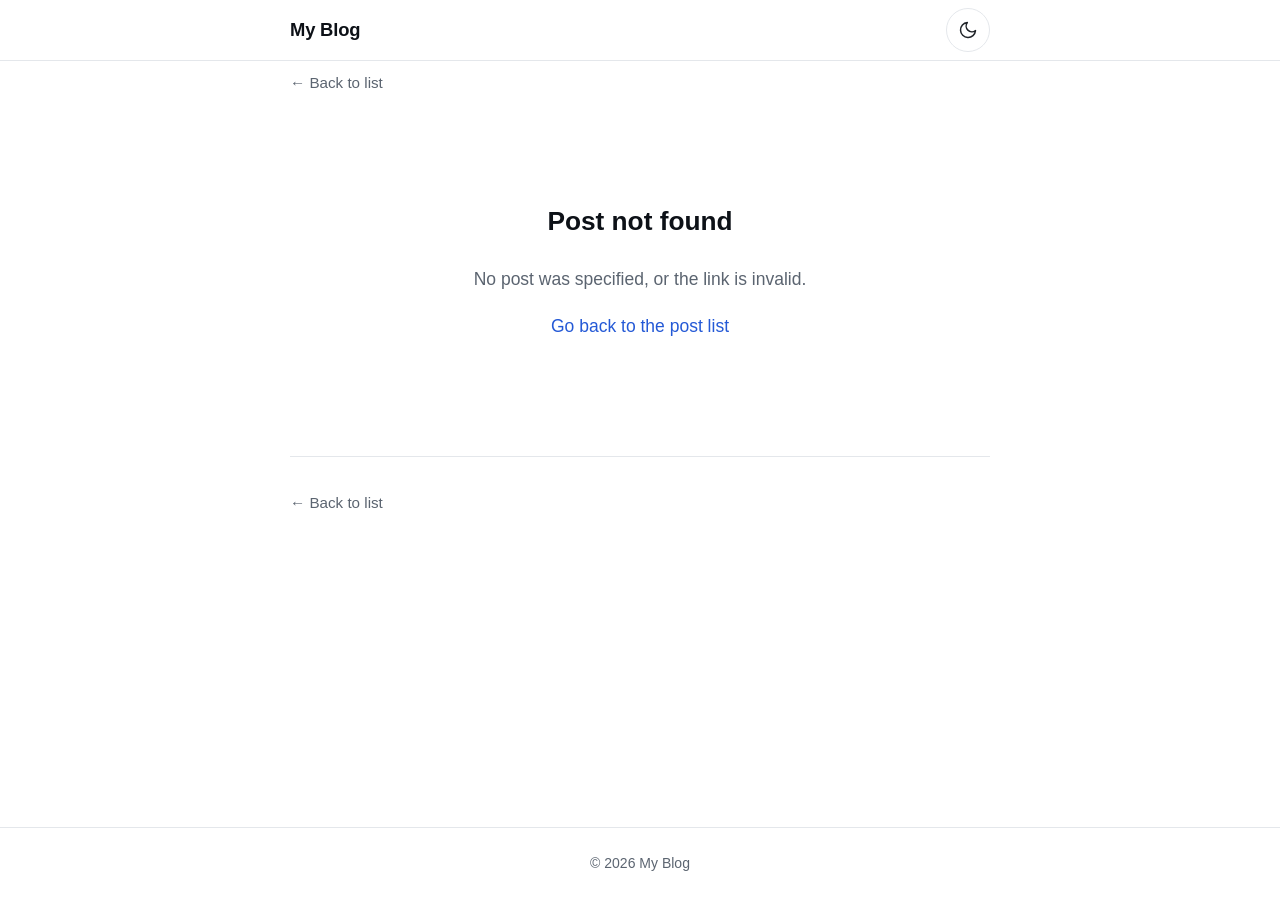
==== commit 87100f3a: "네온 디자인 취소: 초기 디자인으로 복원 This reverts commit e2c90d0.  Co-Authored-By: Claude Opus 5.5 <noreply@anthro" ====
--- a/post.html
+++ b/post.html
@@ -3,15 +3,16 @@
 <head>
   <meta charset="UTF-8">
   <meta name="viewport" content="width=device-width, initial-scale=1">
-  <meta name="theme-color" content="#050507">
+  <meta name="theme-color" content="#ffffff">
   <title>Post — My Blog</title>
-  <!-- Apply the saved neon color before first paint to avoid a flash -->
+  <!-- Apply saved / OS theme before first paint to avoid a flash -->
   <script>
-    (() => {
-      let c = 'cyan';
-      try { c = localStorage.getItem('neon') || c; } catch (e) {}
-      if (!['cyan', 'green', 'pink', 'amber'].includes(c)) c = 'cyan';
-      document.documentElement.dataset.neon = c;
+    (function () {
+      try {
+        var t = localStorage.getItem('theme');
+        if (!t) t = matchMedia('(prefers-color-scheme: dark)').matches ? 'dark' : 'light';
+        document.documentElement.dataset.theme = t;
+      } catch (e) {}
     })();
   </script>
   <link rel="stylesheet" href="css/style.css">
@@ -20,36 +21,27 @@
 </head>
 <body data-page="post">
   <a class="skip-link" href="#main">Skip to content</a>
-  <div class="progress" aria-hidden="true"><span id="progress-bar"></span></div>
 
-  <div class="shell">
-    <aside class="sidebar">
-      <div class="sidebar-top">
-        <a class="logo" href="./">MY_BLOG<span class="cursor" aria-hidden="true">_</span></a>
-        <button class="neon-switch" type="button" aria-label="Change neon color">
-          <span class="neon-dot" aria-hidden="true"></span><span class="neon-name">cyan</span>
-        </button>
-      </div>
-      <p class="tagline">// thoughts, notes &amp; signals</p>
+  <header class="site-header">
+    <div class="container header-inner">
+      <a class="site-title" href="./">My Blog</a>
+      <button class="theme-toggle" type="button" aria-label="Toggle dark mode">
+        <svg class="icon-moon" viewBox="0 0 24 24" aria-hidden="true"><path d="M21 12.8A9 9 0 1 1 11.2 3a7 7 0 0 0 9.8 9.8z"/></svg>
+        <svg class="icon-sun" viewBox="0 0 24 24" aria-hidden="true"><circle cx="12" cy="12" r="4.5"/><path d="M12 1.5v3M12 19.5v3M4.6 4.6l2.1 2.1M17.3 17.3l2.1 2.1M1.5 12h3M19.5 12h3M4.6 19.4l2.1-2.1M17.3 6.7l2.1-2.1"/></svg>
+      </button>
+    </div>
+  </header>
 
-      <nav class="side-block back-nav" aria-label="Back">
-        <a href="./">&lt;- Back to list</a>
-      </nav>
+  <main id="main" class="container">
+    <nav class="back-nav"><a href="./">← Back to list</a></nav>
+    <article class="post" id="post" aria-live="polite">
+      <p class="status">Loading post…</p>
+    </article>
+    <nav class="back-nav back-nav-bottom"><a href="./">← Back to list</a></nav>
+  </main>
 
-      <details class="side-block toc" id="toc" hidden open>
-        <summary class="side-title">contents</summary>
-        <ol id="toc-list"></ol>
-      </details>
-
-      <footer class="side-footer">© <span id="year"></span> My Blog</footer>
-    </aside>
-
-    <main id="main" class="content">
-      <article class="post" id="post" aria-live="polite">
-        <p class="status">Loading post…</p>
-      </article>
-      <nav class="back-nav back-nav-bottom" aria-label="Back"><a href="./">&lt;- Back to list</a></nav>
-    </main>
-  </div>
+  <footer class="site-footer">
+    <div class="container">© <span id="year"></span> My Blog</div>
+  </footer>
 </body>
 </html>
--- a/css/style.css
+++ b/css/style.css
@@ -1,60 +1,46 @@
 /* ==========================================================================
-   Neon theme
-   Background is always black. [data-neon] on <html> picks the neon color.
+   Theme variables
    ========================================================================== */
 
 :root {
-  --bg: #050507;
-  --panel: #0b0b10;
-  --panel-2: #111119;
-  --line: #22222e;
-
-  /* Default neon: cyan */
-  --neon: #00f0ff;
-  --neon-2: #ff3ad8;
-  --text: #c9fbff;
-  --text-strong: #effeff;
-  --muted: #7fb3b9;
-
-  --glow: 0 0 6px color-mix(in srgb, var(--neon) 70%, transparent),
-    0 0 18px color-mix(in srgb, var(--neon) 35%, transparent);
-  --glow-soft: 0 0 0 1px color-mix(in srgb, var(--neon) 45%, transparent),
-    0 0 24px color-mix(in srgb, var(--neon) 18%, transparent);
+  --bg: #ffffff;
+  --surface: #f7f8fa;
+  --text: #1f2328;
+  --text-strong: #0d1117;
+  --muted: #5b6470;
+  --border: #e4e7eb;
+  --accent: #2459d6;
+  --accent-soft: rgba(36, 89, 214, 0.08);
+  --code-bg: #f3f4f6;
+  --code-text: #24292f;
+  --quote-border: #c9d2de;
+  --shadow: 0 1px 2px rgba(15, 23, 42, 0.04), 0 4px 16px rgba(15, 23, 42, 0.06);
 
   --font-sans: -apple-system, BlinkMacSystemFont, "Segoe UI", Roboto, "Noto Sans KR",
     "Apple SD Gothic Neo", "Malgun Gothic", sans-serif;
-  --font-mono: ui-monospace, SFMono-Regular, "SF Mono", Consolas, "Liberation Mono",
-    "Noto Sans KR", "Malgun Gothic", monospace;
-
-  --content-width: 740px;
-  --sidebar-width: 290px;
-  --radius: 4px;
+  --font-mono: ui-monospace, SFMono-Regular, "SF Mono", Consolas, "Liberation Mono", monospace;
+
+  --content-width: 700px;
+  --radius: 10px;
+
+  color-scheme: light;
+}
+
+[data-theme="dark"] {
+  --bg: #0f1115;
+  --surface: #171a21;
+  --text: #d9dee5;
+  --text-strong: #f2f4f7;
+  --muted: #98a2b3;
+  --border: #2a2f3a;
+  --accent: #82a8ff;
+  --accent-soft: rgba(130, 168, 255, 0.12);
+  --code-bg: #1b1f28;
+  --code-text: #e1e6ee;
+  --quote-border: #3a4252;
+  --shadow: 0 1px 2px rgba(0, 0, 0, 0.3), 0 4px 16px rgba(0, 0, 0, 0.25);
 
   color-scheme: dark;
-}
-
-[data-neon="green"] {
-  --neon: #39ff14;
-  --neon-2: #00e5ff;
-  --text: #d6ffd0;
-  --text-strong: #f1fff0;
-  --muted: #86b87e;
-}
-
-[data-neon="pink"] {
-  --neon: #ff3ad8;
-  --neon-2: #00f0ff;
-  --text: #ffd9f7;
-  --text-strong: #fff2fc;
-  --muted: #c08fb7;
-}
-
-[data-neon="amber"] {
-  --neon: #ffb300;
-  --neon-2: #ff3ad8;
-  --text: #fff0cf;
-  --text-strong: #fffaf0;
-  --muted: #c4a46a;
 }
 
 /* ==========================================================================
@@ -70,40 +56,21 @@
 html {
   -webkit-text-size-adjust: 100%;
   text-size-adjust: 100%;
-  background: var(--bg);
 }
 
 body {
   margin: 0;
   min-height: 100vh;
+  display: flex;
+  flex-direction: column;
+  background: var(--bg);
   color: var(--text);
   font-family: var(--font-sans);
   font-size: 16px;
-  line-height: 1.75;
+  line-height: 1.7;
   word-break: keep-all; /* nicer line breaks for Korean */
   overflow-wrap: break-word;
-  /* Faint neon grid behind everything */
-  background-color: var(--bg);
-  background-image:
-    linear-gradient(color-mix(in srgb, var(--neon) 5%, transparent) 1px, transparent 1px),
-    linear-gradient(90deg, color-mix(in srgb, var(--neon) 5%, transparent) 1px, transparent 1px);
-  background-size: 48px 48px;
-  background-attachment: fixed;
-  transition: color 0.3s ease;
-}
-
-/* Subtle CRT scanlines */
-body::after {
-  content: "";
-  position: fixed;
-  inset: 0;
-  pointer-events: none;
-  z-index: 100;
-  background: repeating-linear-gradient(
-    to bottom,
-    rgba(255, 255, 255, 0.018) 0 1px,
-    transparent 1px 3px
-  );
+  transition: background-color 0.2s ease, color 0.2s ease;
 }
 
 @media (min-width: 768px) {
@@ -112,36 +79,37 @@
   }
 }
 
-::selection {
-  background: var(--neon);
-  color: var(--bg);
-}
-
 a {
-  color: var(--neon);
+  color: var(--accent);
   text-decoration: none;
 }
 
+a:hover {
+  text-decoration: underline;
+  text-underline-offset: 3px;
+}
+
 :focus-visible {
-  outline: 2px solid var(--neon);
-  outline-offset: 3px;
+  outline: 2px solid var(--accent);
+  outline-offset: 2px;
+  border-radius: 4px;
+}
+
+.container {
+  width: 100%;
+  max-width: calc(var(--content-width) + 2.5rem);
+  margin: 0 auto;
+  padding: 0 1.25rem;
+}
+
+main {
+  flex: 1;
+  padding-top: 2rem;
+  padding-bottom: 3rem;
 }
 
 .muted {
   color: var(--muted);
-}
-
-.glow {
-  color: var(--neon);
-  text-shadow: var(--glow);
-}
-
-.prompt {
-  margin: 0 0 0.5rem;
-  font-family: var(--font-mono);
-  font-size: 0.85rem;
-  color: var(--neon-2);
-  text-shadow: 0 0 8px color-mix(in srgb, var(--neon-2) 50%, transparent);
 }
 
 .skip-link {
@@ -149,9 +117,10 @@
   left: -999px;
   top: 0.5rem;
   padding: 0.5rem 1rem;
-  background: var(--neon);
-  color: var(--bg);
-  z-index: 200;
+  background: var(--accent);
+  color: #fff;
+  border-radius: 6px;
+  z-index: 100;
 }
 
 .skip-link:focus {
@@ -159,401 +128,180 @@
 }
 
 /* ==========================================================================
-   Layout: sidebar + content
-   Mobile: sidebar stacks on top. Desktop (>=1024px): fixed left column.
-   ========================================================================== */
-
-.shell {
-  min-height: 100vh;
-}
-
-.sidebar {
-  padding: 1rem 1.25rem 1.25rem;
-  border-bottom: 1px solid color-mix(in srgb, var(--neon) 35%, transparent);
-  background: color-mix(in srgb, var(--bg) 88%, transparent);
-  box-shadow: 0 8px 30px -12px color-mix(in srgb, var(--neon) 25%, transparent);
-}
-
-.content {
-  width: 100%;
-  max-width: calc(var(--content-width) + 2.5rem);
-  margin: 0 auto;
-  padding: 2rem 1.25rem 4rem;
-}
-
-@media (min-width: 1024px) {
-  .shell {
-    display: grid;
-    grid-template-columns: var(--sidebar-width) minmax(0, 1fr);
-  }
-
-  .sidebar {
-    position: sticky;
-    top: 0;
-    height: 100vh;
-    overflow-y: auto;
-    display: flex;
-    flex-direction: column;
-    padding: 2rem 1.5rem;
-    border-bottom: 0;
-    border-right: 1px solid color-mix(in srgb, var(--neon) 35%, transparent);
-    box-shadow: 8px 0 30px -14px color-mix(in srgb, var(--neon) 30%, transparent);
-  }
-
-  .content {
-    padding: 3.5rem 2.5rem 5rem;
-    margin: 0;
-    max-width: calc(var(--content-width) + 5rem);
-  }
-}
-
-@media (min-width: 1400px) {
-  .content {
-    margin: 0 auto;
-  }
-}
-
-/* ==========================================================================
-   Sidebar parts
-   ========================================================================== */
-
-.sidebar-top {
+   Header / footer
+   ========================================================================== */
+
+.site-header {
+  position: sticky;
+  top: 0;
+  z-index: 10;
+  background: color-mix(in srgb, var(--bg) 85%, transparent);
+  backdrop-filter: saturate(180%) blur(10px);
+  -webkit-backdrop-filter: saturate(180%) blur(10px);
+  border-bottom: 1px solid var(--border);
+}
+
+.header-inner {
   display: flex;
   align-items: center;
   justify-content: space-between;
-  gap: 1rem;
-}
-
-.logo {
-  font-family: var(--font-mono);
-  font-size: 1.3rem;
+  min-height: 60px;
+}
+
+.site-title {
+  font-size: 1.15rem;
   font-weight: 700;
-  letter-spacing: 0.06em;
-  color: var(--neon);
-  text-shadow: var(--glow);
-  padding: 0.4rem 0;
-}
-
-.cursor {
-  animation: blink 1.1s steps(1) infinite;
-}
-
-@keyframes blink {
-  50% {
-    opacity: 0;
-  }
-}
-
-.tagline {
-  margin: 0.25rem 0 0;
-  font-family: var(--font-mono);
-  font-size: 0.8rem;
-  color: var(--muted);
-}
-
-.neon-switch {
+  letter-spacing: -0.01em;
+  color: var(--text-strong);
+  padding: 0.5rem 0;
+}
+
+.site-title:hover {
+  text-decoration: none;
+  color: var(--accent);
+}
+
+.theme-toggle {
   display: inline-flex;
   align-items: center;
-  gap: 0.5rem;
-  min-height: 44px;
-  padding: 0 0.9rem;
-  font-family: var(--font-mono);
-  font-size: 0.8rem;
-  color: var(--neon);
+  justify-content: center;
+  width: 44px;
+  height: 44px;
+  padding: 0;
+  border: 1px solid var(--border);
+  border-radius: 50%;
   background: transparent;
-  border: 1px solid color-mix(in srgb, var(--neon) 55%, transparent);
-  border-radius: 999px;
+  color: var(--text);
   cursor: pointer;
-  transition: box-shadow 0.2s ease, background-color 0.2s ease;
-}
-
-.neon-switch:hover {
-  box-shadow: var(--glow-soft);
-  background: color-mix(in srgb, var(--neon) 8%, transparent);
-}
-
-.neon-dot {
-  width: 10px;
-  height: 10px;
-  border-radius: 50%;
-  background: var(--neon);
-  box-shadow: var(--glow);
-}
-
-.side-block {
-  margin-top: 1.25rem;
-}
-
-@media (min-width: 1024px) {
-  .sidebar-top {
-    flex-direction: column;
-    align-items: flex-start;
-  }
-
-  .tagline {
-    margin-top: 0.5rem;
-  }
-
-  .side-block {
-    margin-top: 2.5rem;
-  }
-}
-
-.side-title {
-  margin: 0 0 0.75rem;
-  font-family: var(--font-mono);
-  font-size: 0.75rem;
-  font-weight: 400;
-  letter-spacing: 0.15em;
-  text-transform: uppercase;
-  color: var(--muted);
-}
-
-.side-title::before {
-  content: "//";
-  margin-right: 0.5em; /* a trailing space in content is dropped inside flex <summary> */
-  color: var(--neon-2);
-}
-
-.side-footer {
+  transition: background-color 0.2s ease, border-color 0.2s ease;
+}
+
+.theme-toggle:hover {
+  background: var(--surface);
+}
+
+.theme-toggle svg {
+  width: 20px;
+  height: 20px;
+  fill: none;
+  stroke: currentColor;
+  stroke-width: 1.8;
+  stroke-linecap: round;
+  stroke-linejoin: round;
+}
+
+.theme-toggle .icon-sun,
+[data-theme="dark"] .theme-toggle .icon-moon {
   display: none;
-  margin-top: auto;
-  padding-top: 2rem;
-  font-family: var(--font-mono);
-  font-size: 0.75rem;
-  color: var(--muted);
-}
-
-@media (min-width: 1024px) {
-  .side-footer {
-    display: block;
-  }
-}
-
-/* Tag filter: horizontal scroll on mobile, vertical list on desktop */
-
-.tag-filter {
-  list-style: none;
-  margin: 0;
-  padding: 0 0 0.25rem;
-  display: flex;
-  gap: 0.5rem;
-  overflow-x: auto;
-  scrollbar-width: none;
-}
-
-.tag-filter::-webkit-scrollbar {
-  display: none;
-}
-
-.tag-filter button {
-  display: inline-flex;
-  align-items: center;
-  gap: 0.5rem;
-  min-height: 40px;
-  padding: 0 0.85rem;
-  white-space: nowrap;
-  font-family: var(--font-mono);
-  font-size: 0.82rem;
-  color: var(--text);
-  background: transparent;
-  border: 1px solid var(--line);
-  border-radius: var(--radius);
-  cursor: pointer;
-  transition: border-color 0.2s ease, color 0.2s ease, box-shadow 0.2s ease;
-}
-
-.tag-filter button span {
-  font-size: 0.72rem;
-  color: var(--muted);
-}
-
-.tag-filter button:hover {
-  border-color: var(--neon);
-  color: var(--neon);
-}
-
-.tag-filter button[aria-pressed="true"] {
-  border-color: var(--neon);
-  color: var(--bg);
-  background: var(--neon);
-  box-shadow: var(--glow);
-}
-
-.tag-filter button[aria-pressed="true"] span {
-  color: var(--bg);
-}
-
-@media (min-width: 1024px) {
-  .tag-filter {
-    flex-direction: column;
-    overflow: visible;
-  }
-
-  .tag-filter button {
-    width: 100%;
-    justify-content: space-between;
-    border-color: transparent;
-    padding: 0 0.75rem;
-  }
-}
-
-/* ==========================================================================
-   Home
-   ========================================================================== */
-
-.hero {
-  margin-bottom: 2.25rem;
-}
-
-.hero h1 {
-  margin: 0;
-  font-family: var(--font-mono);
-  font-size: clamp(2rem, 7vw, 3.2rem);
-  line-height: 1.15;
+}
+
+[data-theme="dark"] .theme-toggle .icon-sun {
+  display: block;
+}
+
+.site-footer {
+  border-top: 1px solid var(--border);
+  padding: 1.5rem 0;
+  color: var(--muted);
+  font-size: 0.875rem;
+  text-align: center;
+}
+
+/* ==========================================================================
+   Home: post list
+   ========================================================================== */
+
+.intro h1 {
+  margin: 0 0 0.25rem;
+  font-size: 1.75rem;
+  line-height: 1.3;
   letter-spacing: -0.02em;
   color: var(--text-strong);
 }
 
-.hero-sub {
-  margin: 0.5rem 0 0;
-  font-family: var(--font-mono);
-  font-size: 0.85rem;
-  color: var(--muted);
-}
-
-.post-grid {
+.intro p {
+  margin: 0 0 2rem;
+}
+
+.post-list {
   list-style: none;
   margin: 0;
   padding: 0;
   display: grid;
-  gap: 1.25rem;
-}
-
-@media (min-width: 640px) {
-  .post-grid {
-    grid-template-columns: repeat(2, minmax(0, 1fr));
-  }
-
-  .post-card.featured {
-    grid-column: 1 / -1;
-  }
+  gap: 1rem;
 }
 
 .post-card {
-  position: relative;
-  display: flex;
-  flex-direction: column;
-  background: color-mix(in srgb, var(--panel) 92%, transparent);
-  border: 1px solid var(--line);
+  border: 1px solid var(--border);
   border-radius: var(--radius);
-  transition: border-color 0.2s ease, box-shadow 0.25s ease, transform 0.25s ease;
-}
-
-/* Neon corner brackets */
-.post-card::before,
-.post-card::after {
-  content: "";
-  position: absolute;
-  width: 14px;
-  height: 14px;
-  border-color: var(--neon);
-  border-style: solid;
-  opacity: 0.7;
-  transition: opacity 0.2s ease;
-}
-
-.post-card::before {
-  top: -1px;
-  left: -1px;
-  border-width: 2px 0 0 2px;
-}
-
-.post-card::after {
-  bottom: -1px;
-  right: -1px;
-  border-width: 0 2px 2px 0;
-}
-
-.post-card:hover,
-.post-card:focus-within {
-  border-color: color-mix(in srgb, var(--neon) 70%, transparent);
-  box-shadow: var(--glow-soft);
+  background: var(--bg);
+  transition: border-color 0.2s ease, box-shadow 0.2s ease, transform 0.2s ease;
+}
+
+.post-card:hover {
+  border-color: color-mix(in srgb, var(--accent) 40%, var(--border));
+  box-shadow: var(--shadow);
 }
 
 @media (hover: hover) {
   .post-card:hover {
-    transform: translateY(-3px);
+    transform: translateY(-2px);
   }
 }
 
 .post-card > a {
-  flex: 1;
-  display: flex;
-  flex-direction: column;
-  padding: 1.35rem 1.35rem 0.9rem;
+  display: block;
+  padding: 1.25rem 1.25rem 0.75rem;
   color: inherit;
 }
 
-.card-top {
-  display: flex;
-  align-items: center;
-  justify-content: space-between;
-  font-family: var(--font-mono);
-  font-size: 0.8rem;
-  color: var(--muted);
-}
-
-.card-index {
-  color: var(--neon-2);
+.post-card > a:hover {
+  text-decoration: none;
+}
+
+.post-card > a:last-child {
+  padding-bottom: 1.25rem;
+}
+
+.post-card time {
+  font-size: 0.85rem;
+  color: var(--muted);
 }
 
 .post-card h2 {
-  margin: 0.75rem 0 0.5rem;
-  font-family: var(--font-mono);
-  font-size: 1.2rem;
+  margin: 0.2rem 0 0.4rem;
+  font-size: 1.25rem;
   line-height: 1.4;
-  color: var(--text-strong);
-  transition: color 0.2s ease, text-shadow 0.2s ease;
-}
-
-.post-card.featured h2 {
-  font-size: clamp(1.4rem, 3.5vw, 1.9rem);
+  letter-spacing: -0.01em;
+  color: var(--text-strong);
 }
 
 .post-card > a:hover h2 {
-  color: var(--neon);
-  text-shadow: var(--glow);
+  color: var(--accent);
 }
 
 .post-card p {
   margin: 0;
-  font-size: 0.93rem;
-  color: var(--muted);
-}
-
-.read-more {
-  margin-top: auto;
-  padding-top: 1rem;
-  font-family: var(--font-mono);
-  font-size: 0.8rem;
-  color: var(--neon);
+  color: var(--muted);
+  font-size: 0.95rem;
 }
 
 .post-card .tags {
-  padding: 0 1.35rem 1.35rem;
+  padding: 0 1.25rem 1.25rem;
 }
 
 .status {
-  grid-column: 1 / -1;
   padding: 2rem 0;
-  font-family: var(--font-mono);
   color: var(--muted);
   text-align: center;
 }
 
 .status.error {
-  color: #ff5f6d;
+  color: #c2410c;
+}
+
+[data-theme="dark"] .status.error {
+  color: #fb923c;
 }
 
 /* ==========================================================================
@@ -570,160 +318,77 @@
 }
 
 .tags li {
-  font-family: var(--font-mono);
-  font-size: 0.75rem;
+  font-size: 0.8rem;
   line-height: 1;
-  padding: 0.35rem 0.55rem;
-  border: 1px solid color-mix(in srgb, var(--neon-2) 50%, transparent);
-  border-radius: 2px;
-  color: var(--neon-2);
+  padding: 0.4rem 0.65rem;
+  border-radius: 999px;
+  background: var(--accent-soft);
+  color: var(--accent);
 }
 
 /* ==========================================================================
    Post page
    ========================================================================== */
 
-.progress {
-  position: fixed;
-  top: 0;
-  left: 0;
-  right: 0;
-  height: 3px;
-  z-index: 150;
-}
-
-.progress span {
-  display: block;
-  height: 100%;
-  background: var(--neon);
-  box-shadow: var(--glow);
-  transform: scaleX(0);
-  transform-origin: left;
+.back-nav {
+  margin-bottom: 1.5rem;
+  font-size: 0.95rem;
 }
 
 .back-nav a {
   display: inline-flex;
   align-items: center;
   min-height: 44px;
-  font-family: var(--font-mono);
-  font-size: 0.85rem;
   color: var(--muted);
 }
 
 .back-nav a:hover {
-  color: var(--neon);
+  color: var(--accent);
+  text-decoration: none;
 }
 
 .back-nav-bottom {
-  margin-top: 3.5rem;
-  padding-top: 1.25rem;
-  border-top: 1px dashed var(--line);
-}
-
-/* Table of contents */
-
-.toc summary {
-  min-height: 44px;
-  display: flex;
-  align-items: center;
-  cursor: pointer;
-  list-style: none;
-  margin: 0;
-}
-
-.toc summary::-webkit-details-marker {
-  display: none;
-}
-
-.toc summary::after {
-  content: "+";
-  margin-left: auto;
-  color: var(--neon);
-}
-
-.toc[open] summary::after {
-  content: "-";
-}
-
-.toc ol {
-  list-style: none;
-  margin: 0;
-  padding: 0;
-  border-left: 1px solid var(--line);
-}
-
-.toc li a {
-  display: block;
-  padding: 0.35rem 0 0.35rem 0.9rem;
-  margin-left: -1px;
-  border-left: 2px solid transparent;
-  font-size: 0.85rem;
-  line-height: 1.45;
-  color: var(--muted);
-  transition: color 0.2s ease, border-color 0.2s ease;
-}
-
-.toc li.toc-h3 a {
-  padding-left: 1.75rem;
-  font-size: 0.8rem;
-}
-
-.toc li a:hover {
-  color: var(--text-strong);
-}
-
-.toc li a.active {
-  color: var(--neon);
-  border-left-color: var(--neon);
-  text-shadow: 0 0 8px color-mix(in srgb, var(--neon) 50%, transparent);
-}
-
-@media (min-width: 1024px) {
-  .toc summary {
-    pointer-events: none; /* always open on desktop */
+  margin: 3rem 0 0;
+  padding-top: 1.5rem;
+  border-top: 1px solid var(--border);
+}
+
+.post-header {
+  margin-bottom: 2.5rem;
+  padding-bottom: 1.5rem;
+  border-bottom: 1px solid var(--border);
+}
+
+.post-header h1 {
+  margin: 0 0 0.75rem;
+  font-size: 1.85rem;
+  line-height: 1.3;
+  letter-spacing: -0.02em;
+  color: var(--text-strong);
+}
+
+@media (min-width: 768px) {
+  .post-header h1 {
+    font-size: 2.3rem;
   }
-
-  .toc summary::after {
-    display: none;
-  }
-}
-
-/* Post header */
-
-.post-header {
-  margin-bottom: 2.75rem;
-  padding-bottom: 1.75rem;
-  border-bottom: 1px solid color-mix(in srgb, var(--neon) 35%, transparent);
-}
-
-.post-header h1 {
-  margin: 0 0 1rem;
-  font-family: var(--font-mono);
-  font-size: clamp(1.9rem, 6vw, 2.8rem);
-  line-height: 1.2;
-  letter-spacing: -0.02em;
-  color: var(--neon);
-  text-shadow: var(--glow);
 }
 
 .post-meta {
   display: flex;
   flex-wrap: wrap;
-  gap: 0.6rem;
+  gap: 0.5rem;
+  color: var(--muted);
+  font-size: 0.9rem;
   margin-bottom: 1rem;
-  font-family: var(--font-mono);
-  font-size: 0.85rem;
-  color: var(--muted);
 }
 
 .not-found {
+  text-align: center;
   padding: 3rem 0;
 }
 
 .not-found h1 {
-  font-family: var(--font-mono);
-  color: var(--neon);
-  text-shadow: var(--glow);
+  color: var(--text-strong);
 }
 
 /* ==========================================================================
@@ -749,61 +414,37 @@
 .post-content h4,
 .post-content h5,
 .post-content h6 {
-  font-family: var(--font-mono);
   color: var(--text-strong);
   line-height: 1.35;
-  margin: 2.4em 0 0.8em;
-  scroll-margin-top: 1.5rem;
-}
-
-.post-content h1 { font-size: 1.7em; }
-
+  letter-spacing: -0.015em;
+  margin: 2.2em 0 0.7em;
+  scroll-margin-top: 80px; /* keep anchors clear of the sticky header */
+}
+
+.post-content h1 { font-size: 1.75em; }
 .post-content h2 {
-  font-size: 1.35em;
-  color: var(--neon);
-  text-shadow: 0 0 10px color-mix(in srgb, var(--neon) 45%, transparent);
-}
-
-.post-content h2::before {
-  content: "## ";
-  color: var(--neon-2);
-  text-shadow: none;
-  opacity: 0.8;
-}
-
-.post-content h3 { font-size: 1.15em; }
-
-.post-content h3::before {
-  content: "> ";
-  color: var(--neon-2);
-}
-
-.post-content h4 { font-size: 1.02em; }
+  font-size: 1.45em;
+  padding-bottom: 0.3em;
+  border-bottom: 1px solid var(--border);
+}
+.post-content h3 { font-size: 1.2em; }
+.post-content h4 { font-size: 1.05em; }
 .post-content h5,
-.post-content h6 { font-size: 0.95em; color: var(--muted); }
+.post-content h6 { font-size: 1em; color: var(--muted); }
 
 .post-content a {
-  color: var(--neon);
-  border-bottom: 1px dashed color-mix(in srgb, var(--neon) 60%, transparent);
-  transition: text-shadow 0.2s ease, border-color 0.2s ease;
+  text-decoration: underline;
+  text-decoration-color: color-mix(in srgb, var(--accent) 40%, transparent);
+  text-underline-offset: 3px;
 }
 
 .post-content a:hover {
-  border-bottom-style: solid;
-  text-shadow: var(--glow);
+  text-decoration-color: var(--accent);
 }
 
 .post-content strong {
   color: var(--text-strong);
-  font-weight: 700;
-}
-
-.post-content em {
-  color: var(--neon-2);
-}
-
-.post-content del {
-  color: var(--muted);
+  font-weight: 650;
 }
 
 .post-content ul,
@@ -812,7 +453,7 @@
 }
 
 .post-content li {
-  margin: 0.35em 0;
+  margin: 0.3em 0;
 }
 
 .post-content li > ul,
@@ -820,14 +461,8 @@
   margin: 0.3em 0;
 }
 
-.post-content ul > li::marker {
-  content: "▸  ";
-  color: var(--neon);
-}
-
-.post-content ol > li::marker {
-  font-family: var(--font-mono);
-  color: var(--neon);
+.post-content li::marker {
+  color: var(--muted);
 }
 
 .post-content li.task {
@@ -835,34 +470,29 @@
   margin-left: -1.4em;
 }
 
-.post-content li.task::marker {
-  content: "";
-}
-
 .post-content li.task input {
-  margin: 0 0.5em 0 0;
-  accent-color: var(--neon);
+  margin: 0 0.4em 0 0;
+  accent-color: var(--accent);
   vertical-align: -0.1em;
 }
 
 .post-content blockquote {
-  padding: 0.6em 1.2em;
-  border-left: 3px solid var(--neon-2);
-  background: color-mix(in srgb, var(--neon-2) 7%, transparent);
-  box-shadow: -4px 0 14px -6px color-mix(in srgb, var(--neon-2) 60%, transparent);
-  color: var(--text);
+  padding: 0.2em 1.1em;
+  border-left: 4px solid var(--quote-border);
+  background: var(--surface);
+  border-radius: 0 var(--radius) var(--radius) 0;
+  color: var(--muted);
 }
 
 .post-content blockquote > * {
-  margin: 0.6em 0;
+  margin: 0.8em 0;
 }
 
 .post-content hr {
   border: 0;
   height: 1px;
-  margin: 3em 0;
-  background: linear-gradient(90deg, transparent, var(--neon), transparent);
-  box-shadow: var(--glow);
+  background: var(--border);
+  margin: 2.5em 0;
 }
 
 .post-content img {
@@ -870,52 +500,40 @@
   max-width: 100%;
   height: auto;
   margin: 0 auto;
-  border: 1px solid color-mix(in srgb, var(--neon) 40%, transparent);
   border-radius: var(--radius);
+}
+
+.post-content p > img:only-child {
+  margin: 0.5em auto;
 }
 
 /* Code */
 
 .post-content code {
   font-family: var(--font-mono);
-  font-size: 0.86em;
-  padding: 0.12em 0.4em;
-  color: var(--neon);
-  background: color-mix(in srgb, var(--neon) 10%, transparent);
-  border-radius: 3px;
+  font-size: 0.875em;
+  background: var(--code-bg);
+  color: var(--code-text);
+  padding: 0.15em 0.4em;
+  border-radius: 5px;
   word-break: break-word;
 }
 
 .post-content pre {
   position: relative;
-  padding: 2.4rem 1.1rem 1.1rem;
+  background: var(--code-bg);
+  border: 1px solid var(--border);
+  border-radius: var(--radius);
+  padding: 1rem 1.1rem;
   overflow-x: auto;
   -webkit-overflow-scrolling: touch;
-  line-height: 1.6;
-  background: #000;
-  border: 1px solid color-mix(in srgb, var(--neon) 40%, transparent);
-  border-radius: var(--radius);
-  box-shadow: inset 0 0 30px color-mix(in srgb, var(--neon) 6%, transparent);
-}
-
-/* Fake terminal title bar dots */
-.post-content pre::after {
-  content: "";
-  position: absolute;
-  top: 0.95rem;
-  left: 1.1rem;
-  width: 8px;
-  height: 8px;
-  border-radius: 50%;
-  background: #ff5f6d;
-  box-shadow: 14px 0 0 #ffc24b, 28px 0 0 #3dff8f;
+  line-height: 1.55;
 }
 
 .post-content pre code {
   display: block;
   padding: 0;
   background: none;
-  color: var(--text);
   font-size: 0.85em;
   white-space: pre;
   word-break: normal;
@@ -924,14 +542,18 @@
 .post-content pre[data-lang]::before {
   content: attr(data-lang);
   position: absolute;
-  top: 0.45rem;
-  left: 4.5rem;
+  top: 0.35rem;
+  right: 4.6rem;
   font-family: var(--font-mono);
   font-size: 0.7rem;
+  text-transform: uppercase;
+  letter-spacing: 0.05em;
+  color: var(--muted);
   line-height: 1.8rem;
-  letter-spacing: 0.1em;
-  text-transform: uppercase;
-  color: var(--muted);
+}
+
+.post-content pre[data-lang] code {
+  padding-top: 1.4rem;
 }
 
 .copy-btn {
@@ -940,18 +562,20 @@
   right: 0.4rem;
   min-height: 1.8rem;
   padding: 0 0.7rem;
-  font-family: var(--font-mono);
-  font-size: 0.72rem;
-  color: var(--neon);
-  background: transparent;
-  border: 1px solid color-mix(in srgb, var(--neon) 45%, transparent);
-  border-radius: 3px;
+  font: inherit;
+  font-family: var(--font-sans);
+  font-size: 0.75rem;
+  color: var(--muted);
+  background: var(--bg);
+  border: 1px solid var(--border);
+  border-radius: 6px;
   cursor: pointer;
+  opacity: 0.85;
 }
 
 .copy-btn:hover {
-  background: var(--neon);
-  color: var(--bg);
+  color: var(--text);
+  opacity: 1;
 }
 
 /* Tables */
@@ -959,34 +583,28 @@
 .table-wrap {
   overflow-x: auto;
   -webkit-overflow-scrolling: touch;
-  border: 1px solid color-mix(in srgb, var(--neon) 40%, transparent);
+  border: 1px solid var(--border);
   border-radius: var(--radius);
 }
 
 .post-content table {
   width: 100%;
   border-collapse: collapse;
-  font-size: 0.9em;
+  font-size: 0.92em;
 }
 
 .post-content th,
 .post-content td {
-  padding: 0.65em 0.95em;
-  border-bottom: 1px solid var(--line);
+  padding: 0.6em 0.9em;
+  border-bottom: 1px solid var(--border);
   text-align: left;
   white-space: nowrap;
 }
 
 .post-content th {
-  font-family: var(--font-mono);
+  background: var(--surface);
+  color: var(--text-strong);
   font-weight: 600;
-  color: var(--neon);
-  background: color-mix(in srgb, var(--neon) 8%, transparent);
-  border-bottom-color: color-mix(in srgb, var(--neon) 40%, transparent);
-}
-
-.post-content tbody tr:hover {
-  background: color-mix(in srgb, var(--neon) 4%, transparent);
 }
 
 .post-content tbody tr:last-child td {
@@ -1009,6 +627,5 @@
   *::before,
   *::after {
     transition: none !important;
-    animation: none !important;
   }
 }
